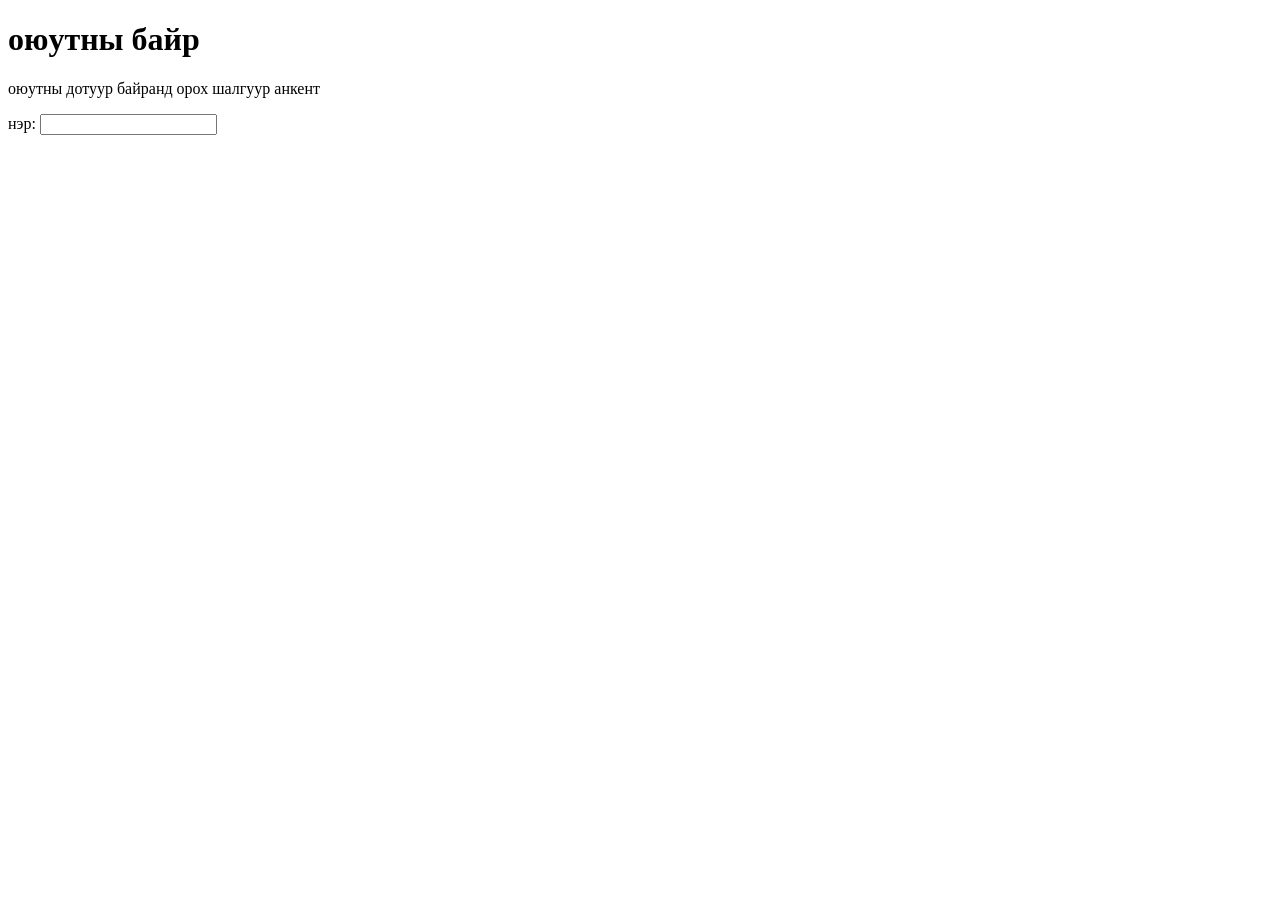
==== lab2.html @ ca923826 "lab2.html uusgej butets todorhoilson" ====
<!DOCTYPE html>
<html lang="en">
<head>
    <meta charset="UTF-8">
    <meta name="viewport" content="width=device-width, initial-scale=1.0">
    <title>semantic бүртгэлтийн анкет веб

    </title>
</head>
<body>
    <header>
        <h1>оюутны байр</h1>

        <p>оюутны дотуур байранд орох шалгуур анкент</p>
        <label for="heregleghcin ner">нэр:</label>
        <input type="text" id="heregleghcin">

    </header>
    <main></main>
    <footer></footer>
</body>
</html>
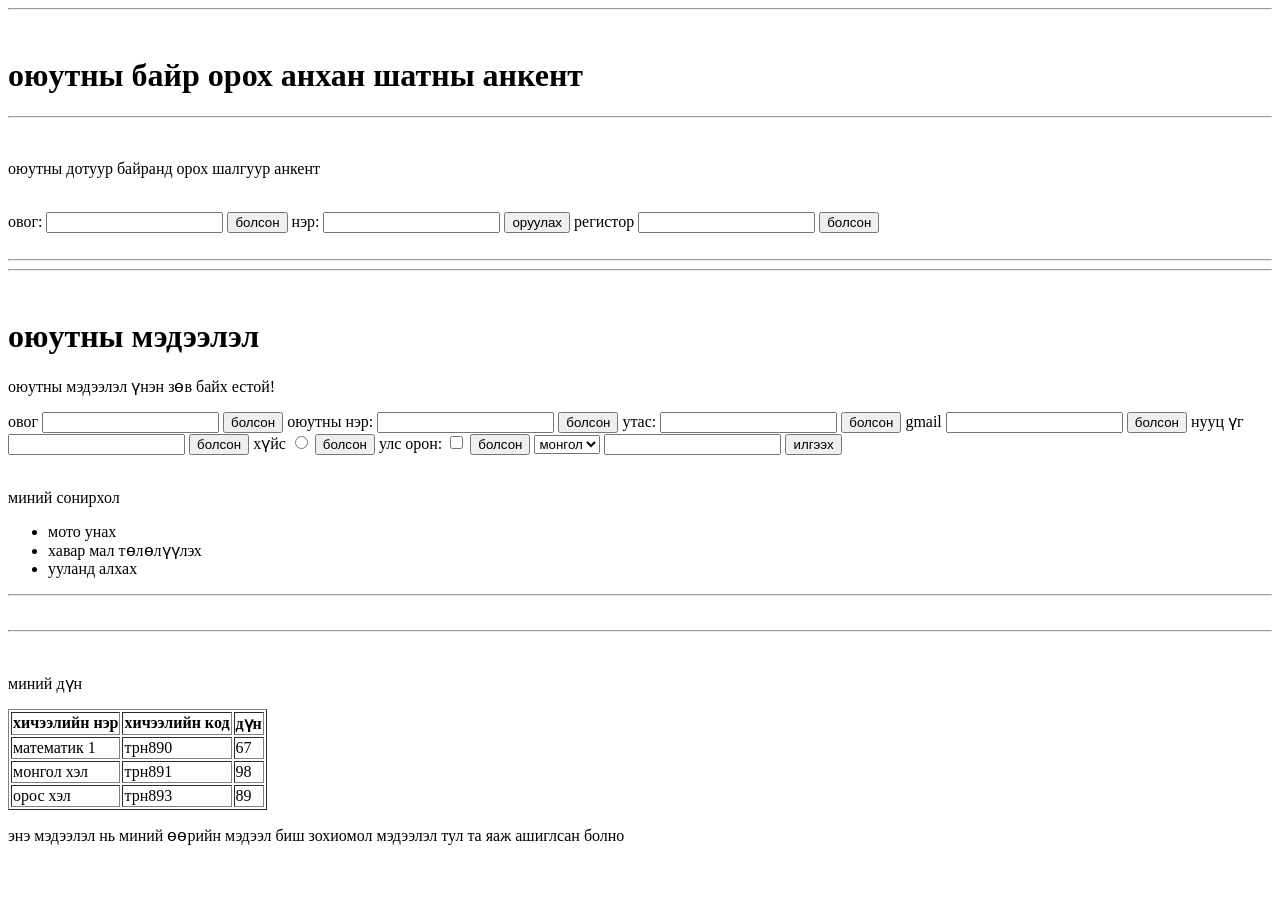
==== commit 0cba0011: "2 хэсэг бүрэн дууссан хэсэг" ====
--- a/lab2.html
+++ b/lab2.html
@@ -1,5 +1,6 @@
 <!DOCTYPE html>
 <html lang="en">
+
 <head>
     <meta charset="UTF-8">
     <meta name="viewport" content="width=device-width, initial-scale=1.0">
@@ -7,16 +8,107 @@
 
     </title>
 </head>
+
 <body>
     <header>
-        <h1>оюутны байр</h1>
+        <hr>
+        <br>
+        <h1>оюутны байр орох анхан шатны анкент</h1>
+        <hr>
+        <br>
+        <p>оюутны дотуур байранд орох шалгуур анкент</p>
+        <br>
+        <form action="тодорхойлолт">
+            <label for="ovog">овог:</label>
+            <input type="text" id="ovog">
+            <button>болсон</button>
+            <label for="ner">нэр:</label>
+            <input type="text" id="ner">
+            <button type="submit">оруулах</button>
+            <label for="register">регистор</label>
+            <input type="text" id="register">
+            <button>болсон</button>
+        </form>
+<br>
+<hr>
+    </header>
+    <main>
+        <hr>
+        <br>
+        <h1>оюутны мэдээлэл</h1>
+        <p>оюутны мэдээлэл үнэн зөв байх естой!</p>
+        <label for="ovog">овог</label>
+        <input type="text" id="ovog">
+        <button>болсон</button>
+        <label for="ner">оюутны нэр:</label>
+        <input type="text" id="ner">
+        <button>болсон</button>
+        <label for="phone">утас:</label>
+        <input type="number" id="phone">
+        <button>болсон</button>
+        <label for="gmail">gmail</label>
+        <input type="email" id="gmail">
+        <button>болсон</button>
+        <label for="nuuts">нууц үг</label>
+        <input type="password" id="nuuts">
+        <button>болсон</button>
+        <label for="huis">хүйс</label>
+        <input type="radio" id="huis">
+        <button>болсон</button>
+        <label for="country">улс орон:</label>
+        <input type="checkbox">
+        <button>болсон</button>
+        <select name="country" id="country">
+            <option value="mn">монгол</option>
+            <option value="rus">орос</option>
+            <option value="china">хятад</option>
+        </select>
+        <label for=""></label>
+        <input type="text">
 
-        <p>оюутны дотуур байранд орох шалгуур анкент</p>
-        <label for="heregleghcin ner">нэр:</label>
-        <input type="text" id="heregleghcin">
+        <button>илгээх</button>
+        <nav>
+            <br>
+            <p>миний сонирхол</p>
+            <ul>
+                <li>мото унах </li>
+                <li>хавар мал төлөлүүлэх </li>
+                <li>ууланд алхах</li>
+            </ul>
+        </nav>
+<hr>
+<br>
+    </main>
+    <footer>
+        <hr>
+        <br>
+        <p>миний дүн </p>
+        <table border="1">
+            <thead>
+                <tr>
+                    <th>хичээлийн нэр</th>
+                    <th>хичээлийн код</th>
+                    <th>дүн</th>
+                </tr>
+            </thead>
+            <tbody>
+                <tr>
+                    <td>математик 1</td>
+                    <td>трн890</td>
+                    <td>67</td>
+                </tr>
+                <tr>
+                    <td>монгол хэл</td>
+                    <td>трн891</td>
+                    <td>98</td>
+                </tr>
+                <tr><td>орос хэл</td>
+                    <td>трн893</td>
+                    <td>89</td></tr>
+            </tbody>
+        </table>
+        <p>энэ мэдээлэл нь миний өөрийн мэдээл биш зохиомол мэдээлэл тул та яаж ашиглсан болно </p>
+    </footer>
+</body>
 
-    </header>
-    <main></main>
-    <footer></footer>
-</body>
 </html>
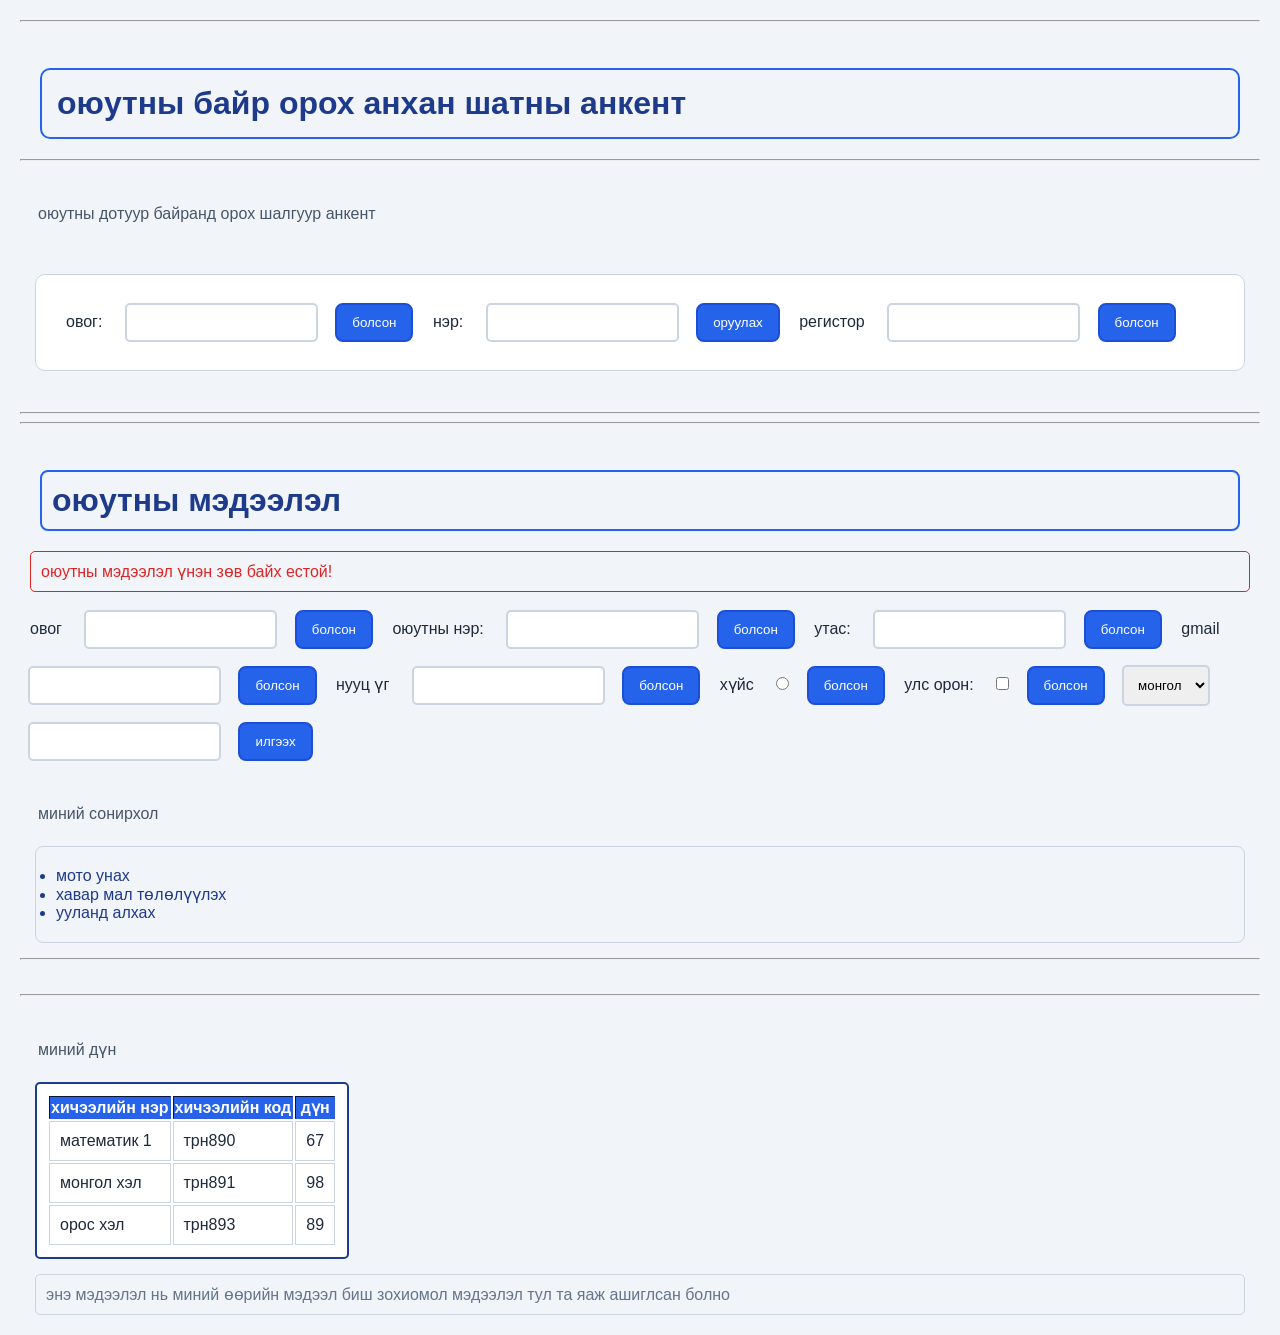
==== commit f95b7c63: "google fonts lab3css file margin padding border border radius nemsen lab2 html butets class nemej хй" ====
--- a/lab2.html
+++ b/lab2.html
@@ -4,30 +4,31 @@
 <head>
     <meta charset="UTF-8">
     <meta name="viewport" content="width=device-width, initial-scale=1.0">
-    <title>semantic бүртгэлтийн анкет веб
+    <title class="title">semantic бүртгэлтийн анкет веб
 
     </title>
+<link rel="stylesheet" href="lab3css.css">
 </head>
 
 <body>
     <header>
         <hr>
         <br>
-        <h1>оюутны байр орох анхан шатны анкент</h1>
+        <h1 class="oyutan_body page-title">оюутны байр орох анхан шатны анкент</h1>
         <hr>
         <br>
-        <p>оюутны дотуур байранд орох шалгуур анкент</p>
+        <p class="description">оюутны дотуур байранд орох шалгуур анкент</p>
         <br>
-        <form action="тодорхойлолт">
-            <label for="ovog">овог:</label>
-            <input type="text" id="ovog">
-            <button>болсон</button>
-            <label for="ner">нэр:</label>
-            <input type="text" id="ner">
-            <button type="submit">оруулах</button>
-            <label for="register">регистор</label>
-            <input type="text" id="register">
-            <button>болсон</button>
+        <form action="тодорхойлолт" class="form-area">
+            <label for="ovog" class="form-label">овог:</label>
+            <input type="text" id="ovog" class="input-field" required>
+            <button class="action-button">болсон</button>
+            <label for="ner" class="form-label">нэр:</label>
+            <input type="text" id="ner" class="input-field" required>
+            <button type="submit" class="action-button">оруулах</button>
+            <label for="register" class="form-label">регистор</label>
+            <input type="text" id="register" class="input-field">
+            <button class="action-button">болсон</button>
         </form>
 <br>
 <hr>
@@ -35,42 +36,42 @@
     <main>
         <hr>
         <br>
-        <h1>оюутны мэдээлэл</h1>
-        <p>оюутны мэдээлэл үнэн зөв байх естой!</p>
-        <label for="ovog">овог</label>
-        <input type="text" id="ovog">
-        <button>болсон</button>
-        <label for="ner">оюутны нэр:</label>
-        <input type="text" id="ner">
-        <button>болсон</button>
-        <label for="phone">утас:</label>
-        <input type="number" id="phone">
-        <button>болсон</button>
-        <label for="gmail">gmail</label>
-        <input type="email" id="gmail">
-        <button>болсон</button>
-        <label for="nuuts">нууц үг</label>
-        <input type="password" id="nuuts">
-        <button>болсон</button>
-        <label for="huis">хүйс</label>
-        <input type="radio" id="huis">
-        <button>болсон</button>
-        <label for="country">улс орон:</label>
-        <input type="checkbox">
-        <button>болсон</button>
-        <select name="country" id="country">
+        <h1 class="information section-title">оюутны мэдээлэл</h1>
+        <p class="true important-text">оюутны мэдээлэл үнэн зөв байх естой!</p>
+        <label for="ovog" class="form-label">овог</label>
+        <input type="text" id="ovog" class="input-field" required>
+        <button class="action-button">болсон</button>
+        <label for="ner" class="form-label">оюутны нэр:</label>
+        <input type="text" id="ner" class="input-field" required >
+        <button class="action-button">болсон</button>
+        <label for="phone" class="form-label">утас:</label>
+        <input type="number" id="phone" class="input-field" minlength="8">
+        <button class="action-button">болсон</button>
+        <label for="gmail" class="form-label">gmail</label>
+        <input type="email" id="gmail" class="input-field" pattern="[A-Za-z]+">
+        <button class="action-button">болсон</button>
+        <label for="nuuts" class="form-label">нууц үг</label>
+        <input type="password" id="nuuts" class="input-field" pattern="[A-Za-z]+">
+        <button class="action-button">болсон</button>
+        <label for="huis" class="form-label">хүйс</label>
+        <input type="radio" id="huis" class="input-field">
+        <button class="action-button">болсон</button>
+        <label for="country" class="form-label">улс орон:</label>
+        <input type="checkbox" class="input-field">
+        <button class="action-button">болсон</button>
+        <select name="country" id="country" class="country-select">
             <option value="mn">монгол</option>
             <option value="rus">орос</option>
             <option value="china">хятад</option>
         </select>
-        <label for=""></label>
-        <input type="text">
+        <label for="" class="form-label"></label>
+        <input type="text" class="input-field">
 
-        <button>илгээх</button>
-        <nav>
+        <button class="action-button">илгээх</button>
+        <nav class="interest-nav">
             <br>
-            <p>миний сонирхол</p>
-            <ul>
+            <p class="description">миний сонирхол</p>
+            <ul class="interest-list">
                 <li>мото унах </li>
                 <li>хавар мал төлөлүүлэх </li>
                 <li>ууланд алхах</li>
@@ -82,32 +83,32 @@
     <footer>
         <hr>
         <br>
-        <p>миний дүн </p>
-        <table border="1">
-            <thead>
+        <p class="description">миний дүн </p>
+        <table border="1" class="grade-table">
+            <thead class="table-header">
                 <tr>
                     <th>хичээлийн нэр</th>
                     <th>хичээлийн код</th>
                     <th>дүн</th>
                 </tr>
             </thead>
-            <tbody>
+            <tbody class="table-body">
                 <tr>
-                    <td>математик 1</td>
-                    <td>трн890</td>
-                    <td>67</td>
+                    <td class="table-data">математик 1</td>
+                    <td class="table-data">трн890</td>
+                    <td class="table-data">67</td>
                 </tr>
                 <tr>
-                    <td>монгол хэл</td>
-                    <td>трн891</td>
-                    <td>98</td>
+                    <td class="table-data">монгол хэл</td>
+                    <td class="table-data">трн891</td>
+                    <td class="table-data">98</td>
                 </tr>
-                <tr><td>орос хэл</td>
-                    <td>трн893</td>
-                    <td>89</td></tr>
+                <tr><td class="table-data">орос хэл</td>
+                    <td class="table-data">трн893</td>
+                    <td class="table-data">89</td></tr>
             </tbody>
         </table>
-        <p>энэ мэдээлэл нь миний өөрийн мэдээл биш зохиомол мэдээлэл тул та яаж ашиглсан болно </p>
+        <p class="footer-text">энэ мэдээлэл нь миний өөрийн мэдээл биш зохиомол мэдээлэл тул та яаж ашиглсан болно </p>
     </footer>
 </body>
 
--- a/lab3css.css
+++ b/lab3css.css
@@ -0,0 +1,116 @@
+body {
+    background-color: #F1F5F9;
+    font-family: 'Roboto', sans-serif;
+    margin: 20px;
+}
+
+.page-title {
+    color: #1E3A8A;
+    margin: 20px;
+    padding: 15px;
+    border: 2px solid #2563EB;
+    border-radius: 10px;
+}
+
+.section-title {
+    color: #1E3A8A;
+    margin: 20px;
+    padding: 10px;
+    border: 2px solid #2563EB;
+    border-radius: 8px;
+}
+
+.description {
+    color: #475569;
+    margin: 10px;
+    padding: 8px;
+}
+
+.important-text {
+    color: #DC2626;
+    margin: 10px;
+    padding: 10px;
+    border: 1px solid #DC2626;
+    border-radius: 5px;
+}
+
+.form-area {
+    background-color: #FFFFFF;
+    margin: 15px;
+    padding: 20px;
+    border: 1px solid #CBD5E1;
+    border-radius: 10px;
+}
+
+.form-label {
+    color: #1E293B;
+    margin: 5px;
+    padding: 5px;
+}
+
+.input-field {
+    background-color: #FFFFFF;
+    margin: 8px;
+    padding: 10px;
+    border: 2px solid #CBD5E1;
+    border-radius: 5px;
+}
+
+.input-field:focus {
+    border-color: #2563EB;
+}
+
+.action-button {
+    background-color: #2563EB;
+    color: #FFFFFF;
+    margin: 5px;
+    padding: 10px 15px;
+    border: 2px solid #1D4ED8;
+    border-radius: 8px;
+}
+
+.action-button:hover {
+    background-color: #1D4ED8;
+}
+
+.country-select {
+    margin: 8px;
+    padding: 10px;
+    border: 2px solid #CBD5E1;
+    border-radius: 5px;
+}
+
+.interest-list {
+    color: #1E3A8A;
+    margin: 15px;
+    padding: 20px;
+    border: 1px solid #CBD5E1;
+    border-radius: 8px;
+}
+
+.grade-table {
+    background-color: #FFFFFF;
+    margin: 15px;
+    padding: 10px;
+    border: 2px solid #1E3A8A;
+    border-radius: 5px;
+}
+
+.table-header {
+    background-color: #2563EB;
+    color: #FFFFFF;
+}
+
+.table-data {
+    color: #1E293B;
+    padding: 10px;
+    border: 1px solid #CBD5E1;
+}
+
+.footer-text {
+    color: #64748B;
+    margin: 15px;
+    padding: 10px;
+    border: 1px solid #CBD5E1;
+    border-radius: 5px;
+}
